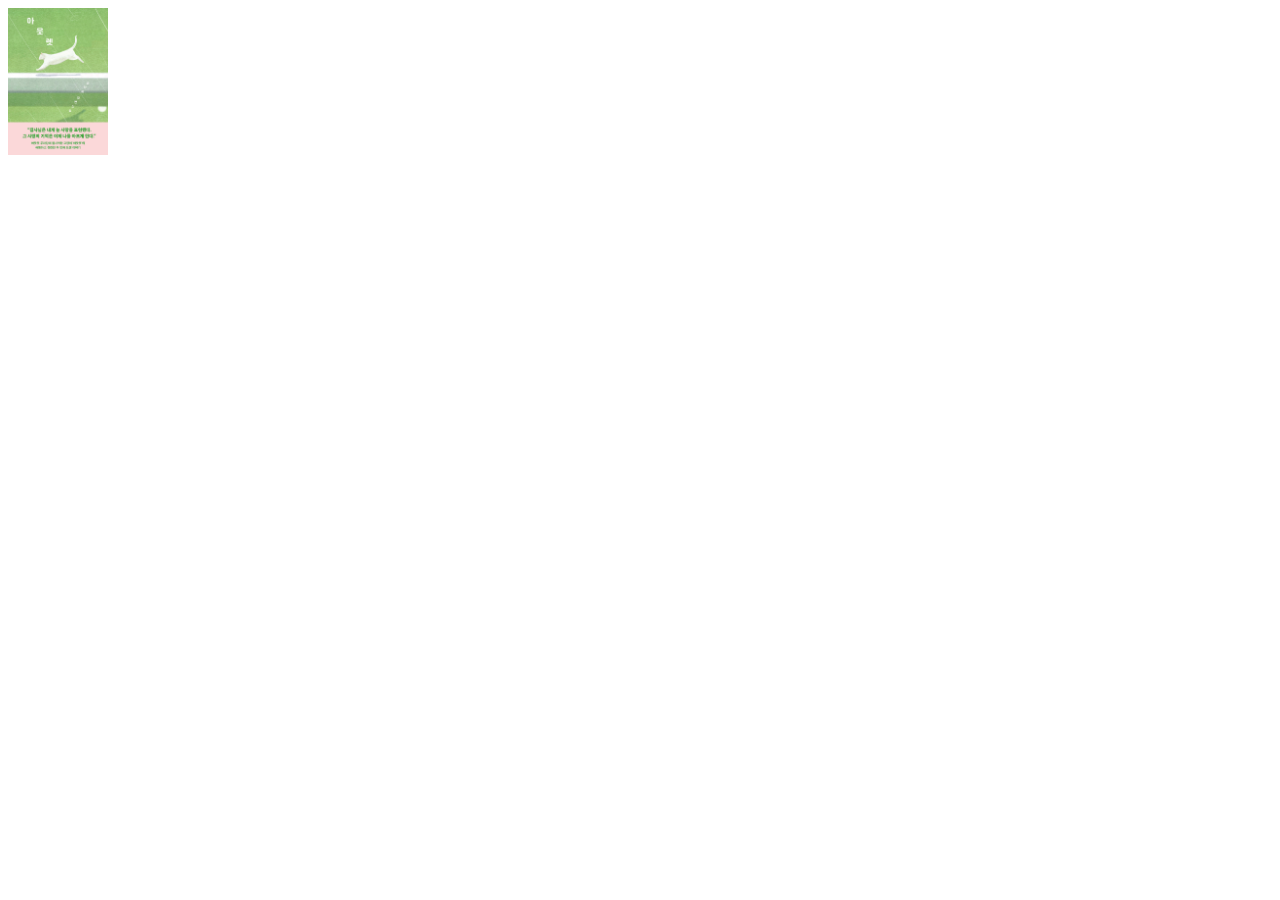
==== index.html @ ea6824bc "Update index.html" ====
<?xml version="1.0" encoding="utf-8"?>
<!DOCTYPE html PUBLIC "-//W3C//DTD XHTML 1.1//EN"
    "http://www.w3.org/TR/xhtml11/DTD/xhtml11.dtd">

<html xmlns="http://www.w3.org/1999/xhtml">
<head>
<title></title>
</head>
<body>
<div style="width:100px;"><a href="https://vivliostyle.org/viewer/#src=https://github.com/soulbooks1/test/tree/main/outlet&amp;userStyle=data:,/*&lt;viewer&gt;*/ @page { size: a5; } img, svg { max-inline-size: 100%; max-block-size: 100vb; } /*&lt;/viewer&gt;*"><img alt="cover" style="width:100px" src="../cover.jpg"/></a></div>

</body>
</html>
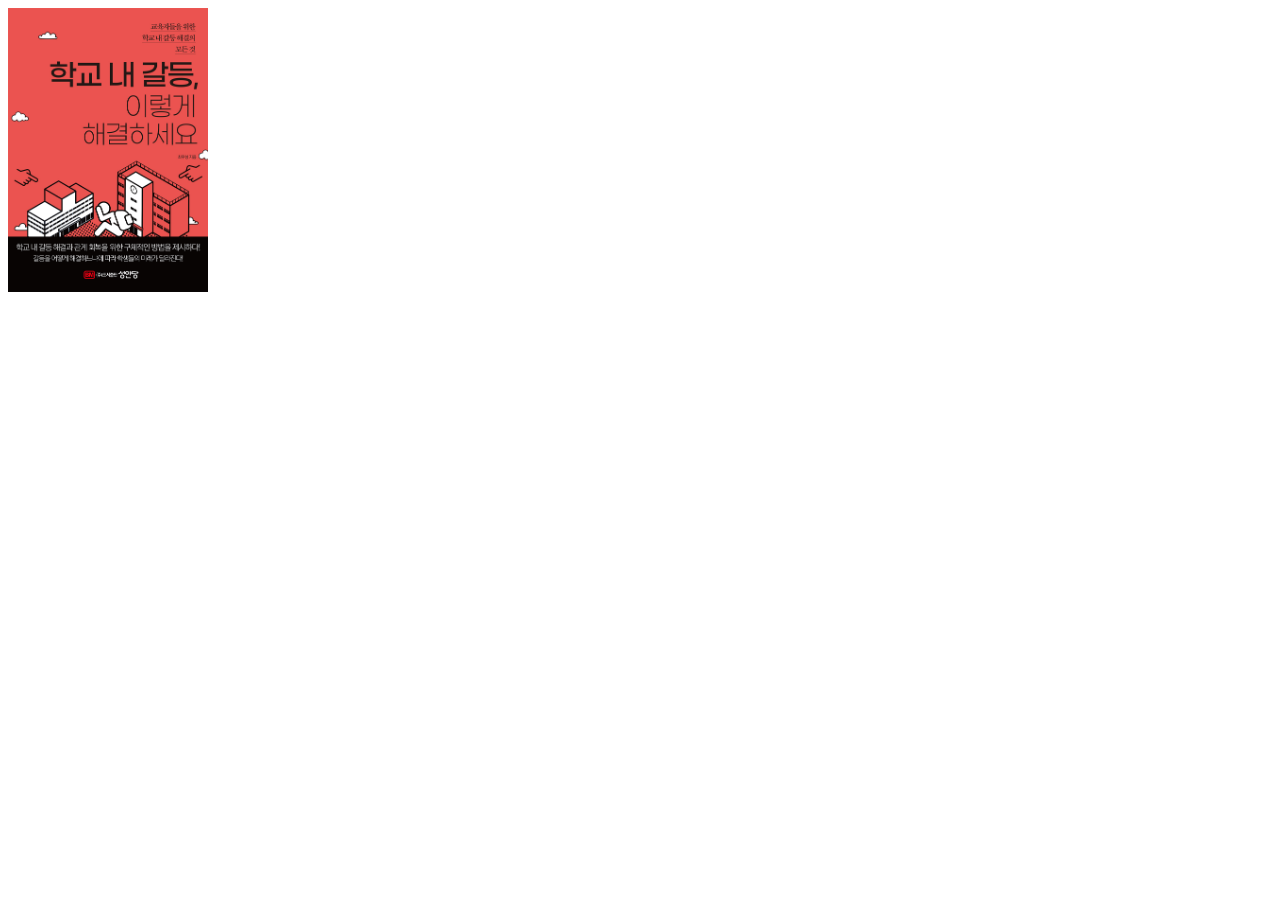
==== commit 66afe8cb: "Update index.html" ====
--- a/index.html
+++ b/index.html
@@ -7,7 +7,7 @@
 <title></title>
 </head>
 <body>
-<div style="width:100px;"><a href="https://vivliostyle.org/viewer/#src=https://github.com/soulbooks1/test/tree/main/outlet&amp;userStyle=data:,/*&lt;viewer&gt;*/ @page { size: a5; } img, svg { max-inline-size: 100%; max-block-size: 100vb; } /*&lt;/viewer&gt;*"><img alt="cover" style="width:100px" src="../cover.jpg"/></a></div>
+<div style="width:100px;"><a href="https://vivliostyle.org/viewer/#src=https://github.com/soulbooks1/data/tree/main/sungandang&userStyle=data:,/*%3Cviewer%3E*/@page{size:a5;}img,svg{max-inline-size:100%;max-block-size:100vb;}/*%3C/viewer%3E*/"><img alt="cover" style="width:200px" src="../cover2.jpg"/></a></div>
 
 </body>
 </html>
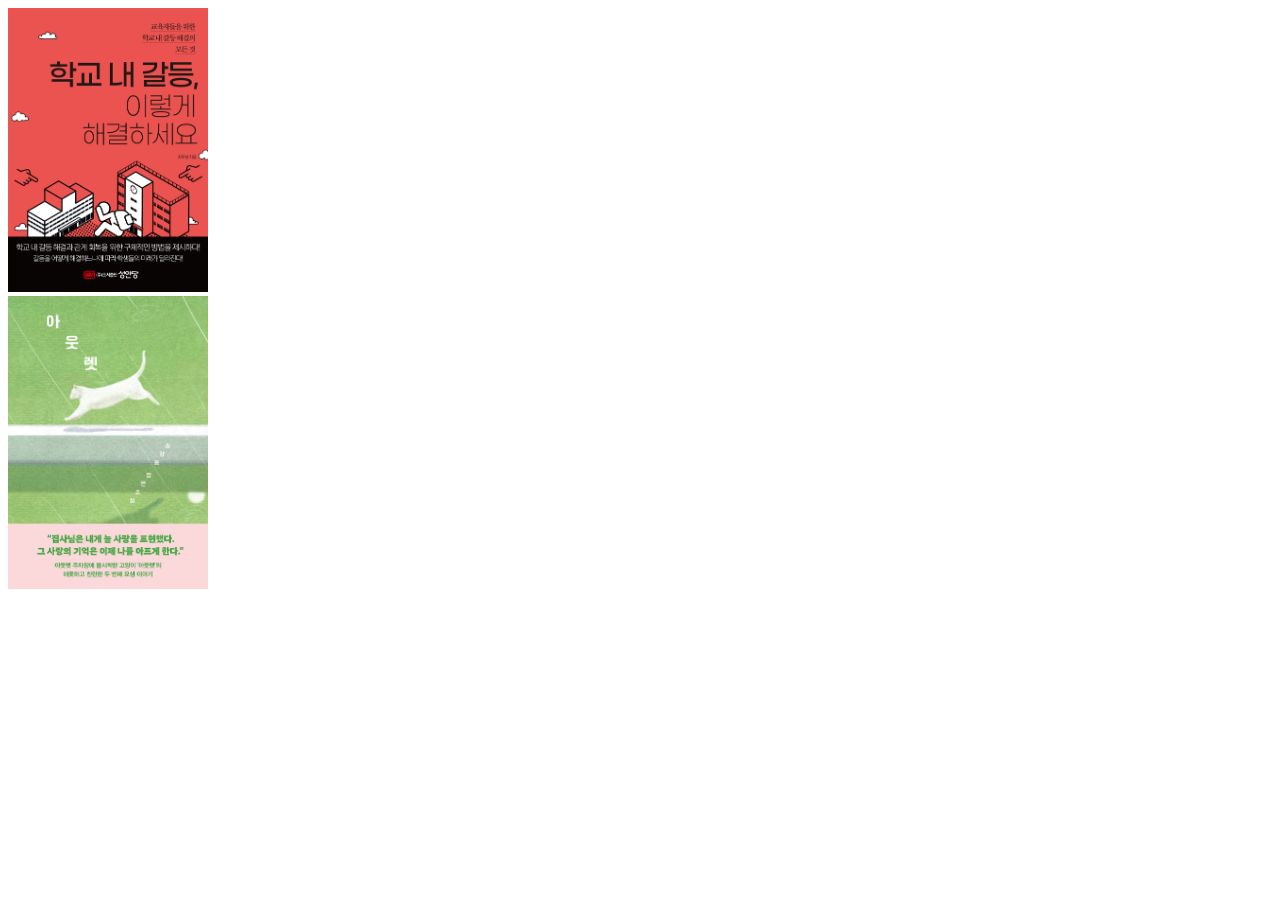
==== commit 80e36ac8: "Update index.html" ====
--- a/index.html
+++ b/index.html
@@ -8,6 +8,6 @@
 </head>
 <body>
 <div style="width:100px;"><a href="https://vivliostyle.org/viewer/#src=https://github.com/soulbooks1/data/tree/main/sungandang&userStyle=data:,/*%3Cviewer%3E*/@page{size:a5;}img,svg{max-inline-size:100%;max-block-size:100vb;}/*%3C/viewer%3E*/"><img alt="cover" style="width:200px" src="../cover2.jpg"/></a></div>
-
+<div style="width:100px;"><a href="https://vivliostyle.org/viewer/#src=https://github.com/soulbooks1/data/tree/main/sungandang&userStyle=data:,/*%3Cviewer%3E*/@page{size:a5;}img,svg{max-inline-size:100%;max-block-size:100vb;}/*%3C/viewer%3E*/"><img alt="cover" style="width:200px" src="../cover.jpg"/></a></div>
 </body>
 </html>
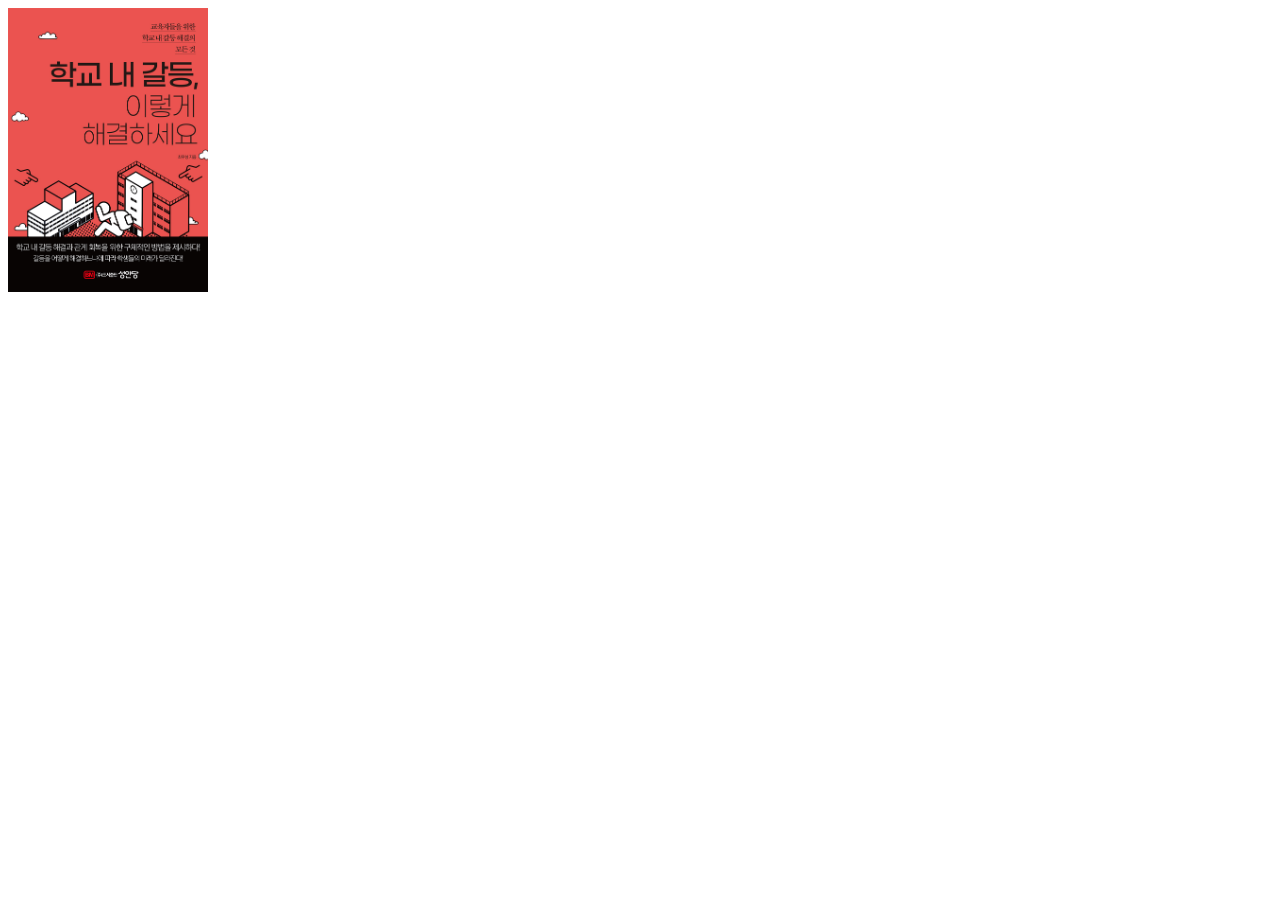
==== commit fc684cad: "Update index.html" ====
--- a/index.html
+++ b/index.html
@@ -1,13 +1,14 @@
-<?xml version="1.0" encoding="utf-8"?>
-<!DOCTYPE html PUBLIC "-//W3C//DTD XHTML 1.1//EN"
-    "http://www.w3.org/TR/xhtml11/DTD/xhtml11.dtd">
-
-<html xmlns="http://www.w3.org/1999/xhtml">
+<!DOCTYPE html>
+<html lang="ko">
+<head>
+  <meta charset="UTF-8">
+  <meta http-equiv="X-UA-Compatible" content="IE=edge">
+  <meta name="viewport" content="width=device-width, initial-scale=1.0">
 <head>
 <title></title>
 </head>
 <body>
-<div style="width:100px;"><a href="https://vivliostyle.org/viewer/#src=https://github.com/soulbooks1/data/tree/main/sungandang&userStyle=data:,/*%3Cviewer%3E*/@page{size:a5;}img,svg{max-inline-size:100%;max-block-size:100vb;}/*%3C/viewer%3E*/"><img alt="cover" style="width:200px" src="../cover2.jpg"/></a></div>
-<div style="width:100px;"><a href="https://vivliostyle.org/viewer/#src=https://github.com/soulbooks1/data/tree/main/sungandang&userStyle=data:,/*%3Cviewer%3E*/@page{size:a5;}img,svg{max-inline-size:100%;max-block-size:100vb;}/*%3C/viewer%3E*/"><img alt="cover" style="width:200px" src="../cover.jpg"/></a></div>
+<div style="width:100px;"><a href="https://vivliostyle.org/viewer/#src=https://github.com/soulbooks1/data/tree/main/sungandang&renderAllPages=false&userStyle=data:,/*%3Cviewer%3E*/img,svg{max-inline-size:100%;max-block-size:100vb;}/*%3C/viewer%3E*/" target="_black"><img alt="cover" style="width:200px" src="./cover2.jpg"/></a></div>
+
 </body>
 </html>
